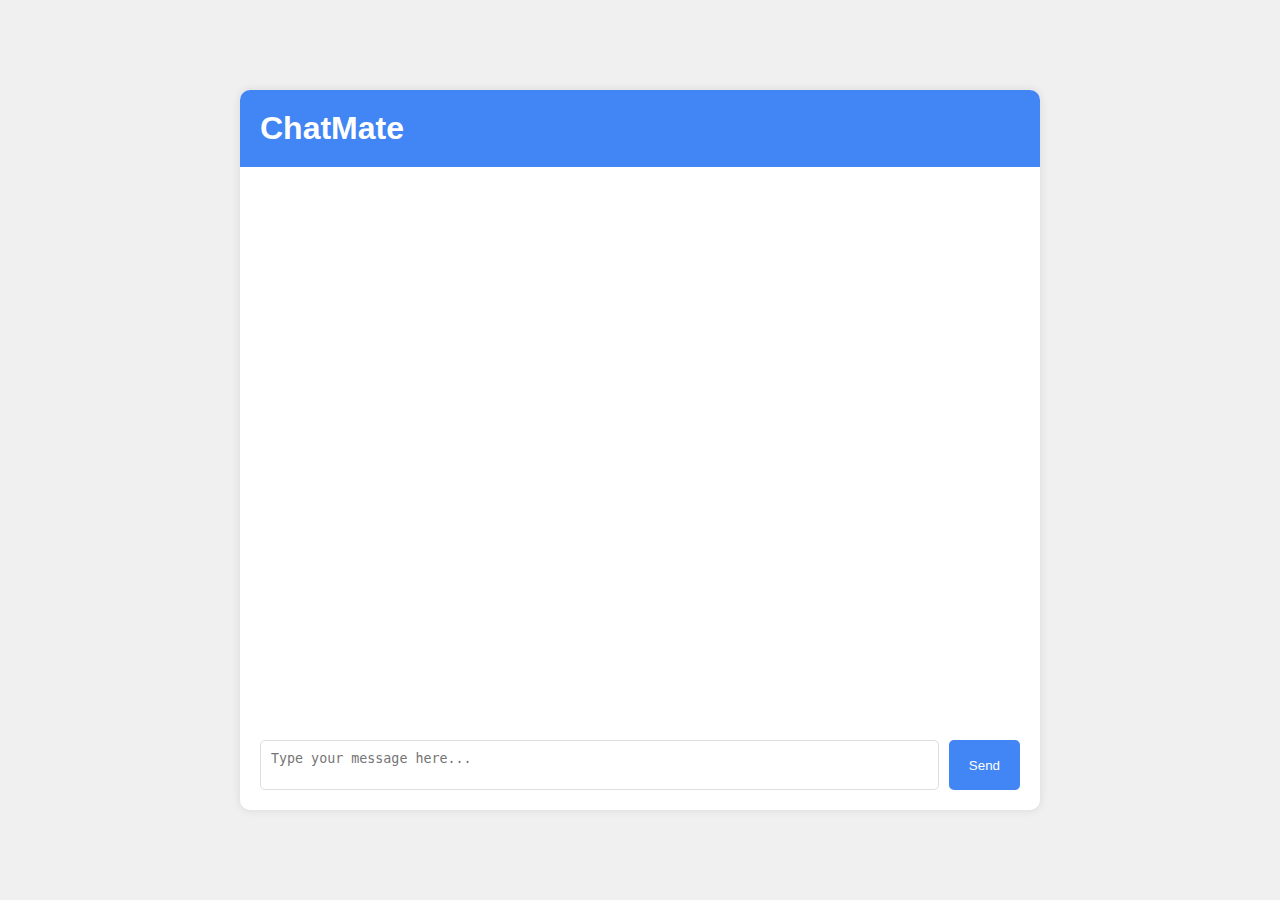
==== index.html @ 4d27e3f8 "Add files via upload" ====
<!DOCTYPE html>
<html lang="en">
<head>
    <meta charset="UTF-8">
    <meta name="viewport" content="width=device-width, initial-scale=1.0">
    <title>ChatMate</title>
    <link rel="stylesheet" href="style.css">
</head>
<body>
    <div class="chat-container">
        <div class="chat-header">
            <h1>ChatMate</h1>
        </div>
        <div class="chat-messages" id="chat-messages">
            <!-- Messages will appear here -->
        </div>
        <div class="chat-input">
            <textarea id="user-input" placeholder="Type your message here..."></textarea>
            <button id="send-button">Send</button>
        </div>
    </div>
    <script src="script.js"></script>
</body>
</html>
---- style.css ----
* {
    margin: 0;
    padding: 0;
    box-sizing: border-box;
}

body {
    font-family: Arial, sans-serif;
    background-color: #f0f0f0;
    height: 100vh;
    display: flex;
    justify-content: center;
    align-items: center;
}

.chat-container {
    width: 90%;
    max-width: 800px;
    height: 80vh;
    background-color: white;
    border-radius: 10px;
    box-shadow: 0 0 10px rgba(0, 0, 0, 0.1);
    display: flex;
    flex-direction: column;
}

.chat-header {
    padding: 20px;
    background-color: #4285f4;
    color: white;
    border-radius: 10px 10px 0 0;
}

.chat-messages {
    flex: 1;
    padding: 20px;
    overflow-y: auto;
}

.message {
    margin-bottom: 15px;
    padding: 10px;
    border-radius: 5px;
    max-width: 80%;
}

.user-message {
    background-color: #e3f2fd;
    margin-left: auto;
}

.bot-message {
    background-color: #f5f5f5;
}

.chat-input {
    padding: 20px;
    display: flex;
    gap: 10px;
}

textarea {
    flex: 1;
    padding: 10px;
    border: 1px solid #ddd;
    border-radius: 5px;
    resize: none;
    height: 50px;
}

button {
    padding: 10px 20px;
    background-color: #4285f4;
    color: white;
    border: none;
    border-radius: 5px;
    cursor: pointer;
}

button:hover {
    background-color: #3367d6;
}
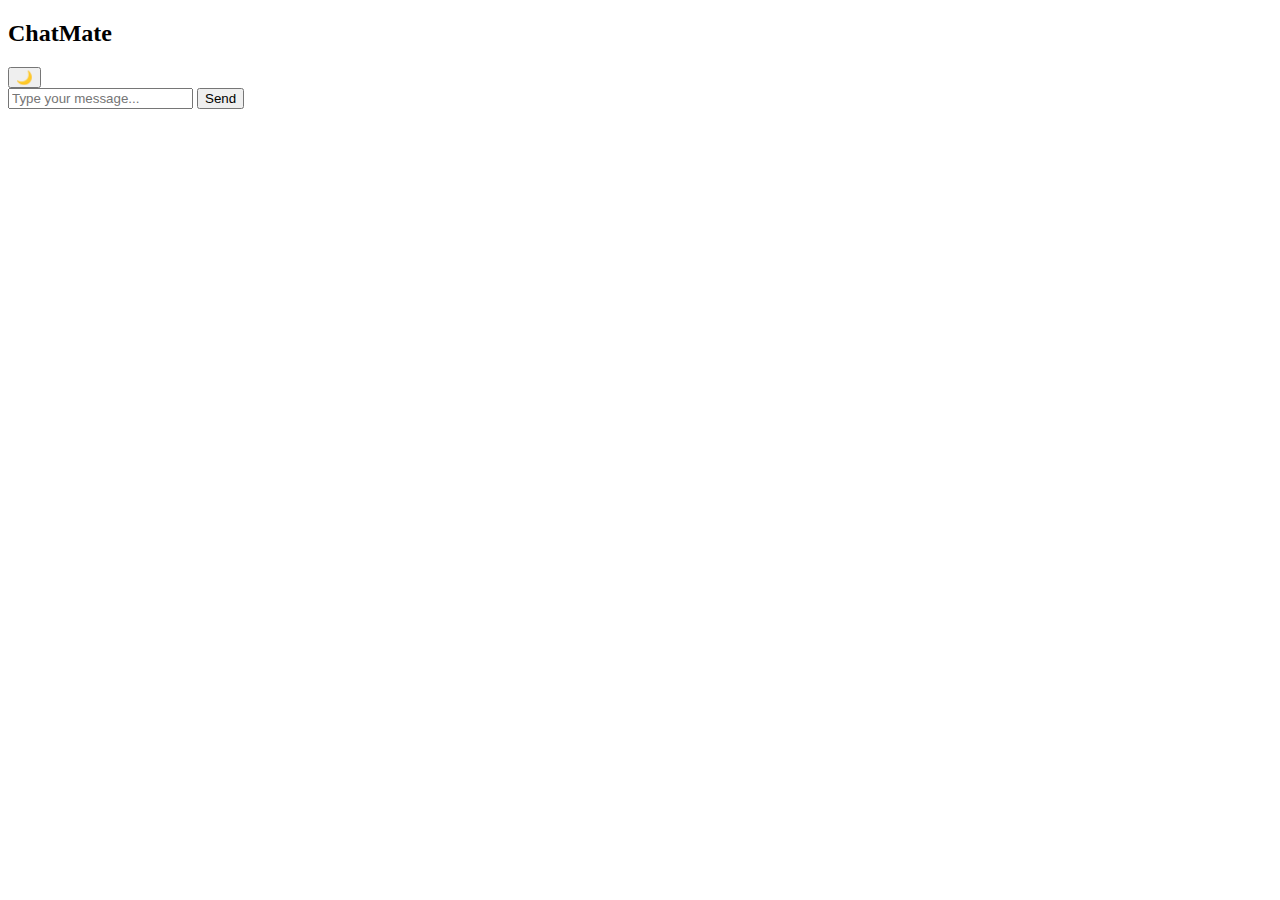
==== commit c556b2f2: "Update index.html" ====
--- a/index.html
+++ b/index.html
@@ -4,21 +4,24 @@
     <meta charset="UTF-8">
     <meta name="viewport" content="width=device-width, initial-scale=1.0">
     <title>ChatMate</title>
-    <link rel="stylesheet" href="style.css">
+    <link rel="stylesheet" href="2.css">
 </head>
 <body>
     <div class="chat-container">
         <div class="chat-header">
-            <h1>ChatMate</h1>
+            <h2>ChatMate</h2>
+            <button id="theme-toggle" aria-label="Toggle theme">
+                <span class="toggle-icon">🌙</span>
+            </button>
         </div>
         <div class="chat-messages" id="chat-messages">
             <!-- Messages will appear here -->
         </div>
         <div class="chat-input">
-            <textarea id="user-input" placeholder="Type your message here..."></textarea>
+            <input type="text" id="user-input" placeholder="Type your message...">
             <button id="send-button">Send</button>
         </div>
     </div>
-    <script src="script.js"></script>
+    <script src="3.js"></script>
 </body>
-</html> +</html>
